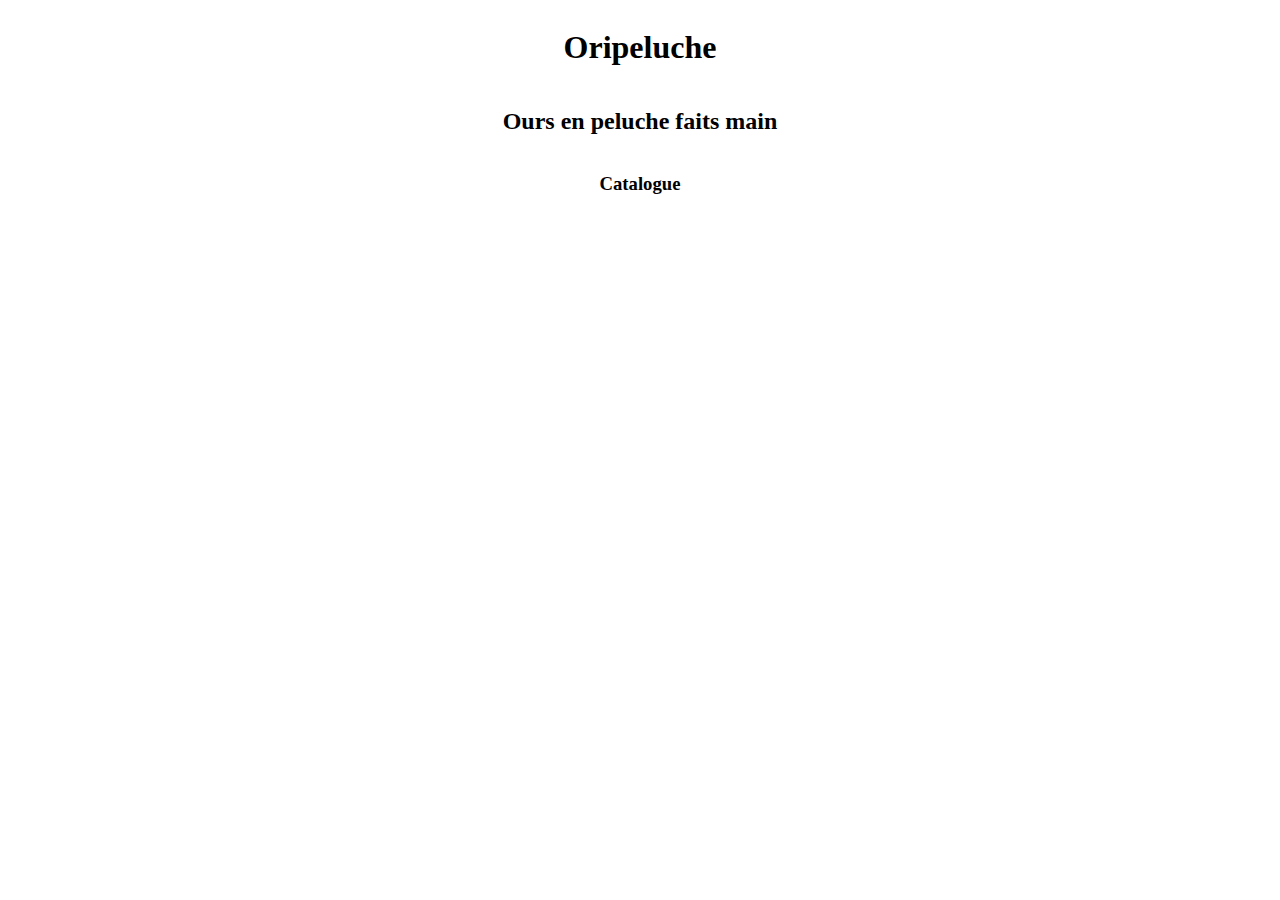
==== index.html @ 6a203392 "product = page produit = import des données et construction + modifs mineures de cohérence index.htm" ====
<!DOCTYPE html>
<html>
<head>
	<meta charset="utf-8">
	<title>Oripeluche</title>
<!--	<link rel="stylesheet" type="text.css" href="https://cdn.jsdelivr.net/npm/bootstrap@5.0.1/dist/css/bootstrap.min.css"  integrity="sha384-+0n0xVW2eSR5OomGNYDnhzAbDsOXxcvSN1TPprVMTNDbiYZCxYbOOl7+AMvyTG2x" crossorigin="anonymous">
-->
	<link rel="stylesheet" type="text/css" href="assets/style.css">

</head>
<body>

	<main>

		<header class="header">
			<h1>Oripeluche</h1>
			<h2>Ours en peluche faits main</h2>
			<h3>Catalogue</h3>
		</header>
		

		<article id="catalog">

		</article>

	</main>




	
<!--	<script src="https://cdn.jsdelivr.net/npm/bootstrap@5.0.1/dist/js/bootstrap.bundle.min.js" integrity="sha384-gtEjrD/SeCtmISkJkNUaaKMoLD0//ElJ19smozuHV6z3Iehds+3Ulb9Bn9Plx0x4" crossorigin="anonymous"></script>
-->
	<script type="text/javascript" src="assets/index.js"></script>


</body>

</html>

<!--
		<ul >
				<li>
					<p class="adjust-name">Nom de l'ours = name</p>
					<img src="imageUrl" class="thumbnail-teddies">
					<form action="product.html" class="adjust-button">
						<input type="hidden" name="teddyId" value="_id">
						<input type="submit" value="Je veux voir + name">
					</form>
				</li>
		</ul>
-->
---- assets/style.css ----
/* commun */
.header{
	text-align: center;			/*pour les titres de index*/
	display: flex;
	flex-direction: column;
	align-items: center;
}
.button{
	height: 30px;
	color: #fff;
	font-weight: bold;
	background-color: #ffcc19;
	border-radius: 50px;
	border: none;
	transition: transform 200ms 100ms ease-out;
  	transform: scale(1);
}
.button:hover{
	transform: scale(1.1);
}
/* index */

.catalog{
	width:  80%;
	margin:  auto;
	padding: 20px;
	/*border: 1px solid red;*/
}
.product{
	padding: 10px;
	margin-bottom: 10px;
	display: flex;
	flex-direction: raw;
	flex-wrap: wrap;
	justify-content: space-around;
	align-items: center;
	/*border-bottom: 1px solid grey;*/
	background-color: #ffeeb2;
	border-radius: 10px;
	box-shadow: 2px 2px 3px #c2c2c2;
}
.tiers {
	width:  30%;
	min-width: 200px;
}
.thumbnail-teddies{
	width:  100%;
	/*min-width: 200px;*/
	border-radius: 10px;
	/*border: 1px solid grey;*/
}

.ajust-button{
	display:  flex;
	justify-content: flex-end;
}

/* product */
.page{
	width: 80%;
	margin: auto;
	margin-top: 20px;
	padding: 10px 20px;
	background-color: #ffeeb2;
	border-radius: 10px;
	box-shadow: 2px 2px 3px #c2c2c2;
	display: flex;
	flex-direction: row;
	flex-wrap: wrap;
}
.details{
	width: 70%;
	min-width: 300px;
}
.photo{
	width: 100%;
	border-radius: 10px;
}
.choice{
	display: flex;
	flex-direction: column;
	justify-content: space-between;
	align-items: center;
}
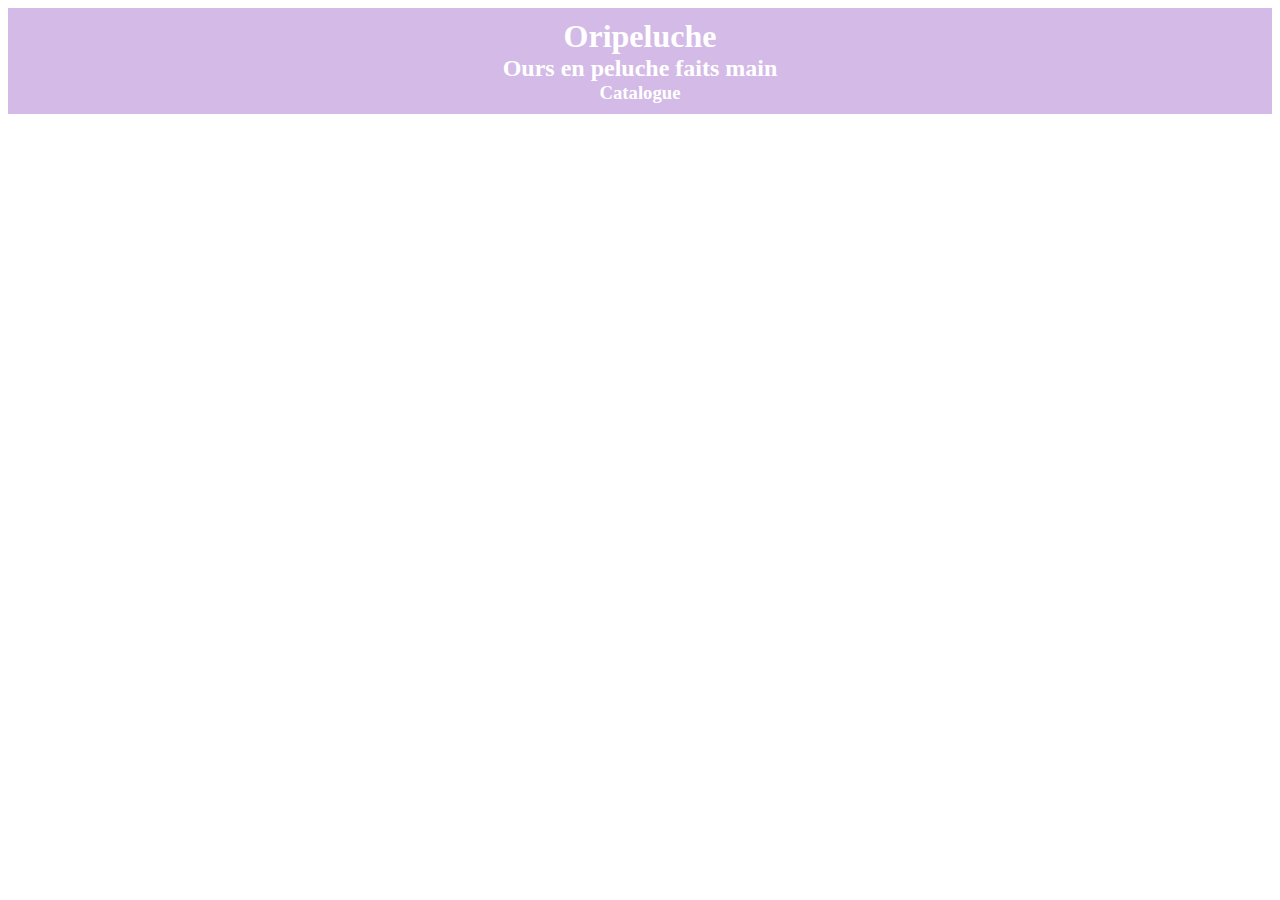
==== commit eb55e696: "product = page produit → construction + design + test localStorage (name/price)" ====
--- a/index.html
+++ b/index.html
@@ -10,14 +10,13 @@
 </head>
 <body>
 
-	<main>
-
-		<header class="header">
+	<header class="header">
 			<h1>Oripeluche</h1>
 			<h2>Ours en peluche faits main</h2>
 			<h3>Catalogue</h3>
 		</header>
-		
+
+	<main>
 
 		<article id="catalog">
 
--- a/assets/style.css
+++ b/assets/style.css
@@ -1,15 +1,31 @@
 /* commun */
+body {
+	--main-bg: #ebe1ff;
+	--darker-bg:  #d4bae6;
+	--button-bg:  #8247ff;
+}
 .header{
 	text-align: center;			/*pour les titres de index*/
+	color: #ffffff;
+	background-color: var(--darker-bg);
+	padding: 10px 0;
 	display: flex;
 	flex-direction: column;
 	align-items: center;
+}
+h1, h2, h3 {
+	margin: 0;
+}
+main {
+	width: 90%;
+	margin: auto;
 }
 .button{
 	height: 30px;
 	color: #fff;
 	font-weight: bold;
-	background-color: #ffcc19;
+	margin: 10px 0;
+	background-color: var(--button-bg);
 	border-radius: 50px;
 	border: none;
 	transition: transform 200ms 100ms ease-out;
@@ -18,11 +34,10 @@
 .button:hover{
 	transform: scale(1.1);
 }
+
 /* index */
 
 .catalog{
-	width:  80%;
-	margin:  auto;
 	padding: 20px;
 	/*border: 1px solid red;*/
 }
@@ -35,7 +50,7 @@
 	justify-content: space-around;
 	align-items: center;
 	/*border-bottom: 1px solid grey;*/
-	background-color: #ffeeb2;
+	background-color: var(--main-bg);
 	border-radius: 10px;
 	box-shadow: 2px 2px 3px #c2c2c2;
 }
@@ -47,29 +62,26 @@
 	width:  100%;
 	/*min-width: 200px;*/
 	border-radius: 10px;
-	/*border: 1px solid grey;*/
 }
-
-.ajust-button{
-	display:  flex;
+.button-right{
+	display: flex;
 	justify-content: flex-end;
 }
+/* product */
 
-/* product */
 .page{
-	width: 80%;
-	margin: auto;
 	margin-top: 20px;
-	padding: 10px 20px;
-	background-color: #ffeeb2;
+	background-color: var(--main-bg);
 	border-radius: 10px;
 	box-shadow: 2px 2px 3px #c2c2c2;
 	display: flex;
+	flex-wrap: wrap;
 	flex-direction: row;
-	flex-wrap: wrap;
+	justify-content: space-around;
+	align-items: center;
 }
 .details{
-	width: 70%;
+	width: 60%;
 	min-width: 300px;
 }
 .photo{
@@ -77,9 +89,18 @@
 	border-radius: 10px;
 }
 .choice{
+	background-color: var(--darker-bg);
+	padding: 10px 20px;
+	border-radius: 10px;
 	display: flex;
 	flex-direction: column;
-	justify-content: space-between;
-	align-items: center;
 }
-
+.choice form {
+	display: flex;
+	flex-direction: column;
+	margin:  10px 0;
+}
+.button-center{
+	display: flex;
+	justify-content: center;
+}
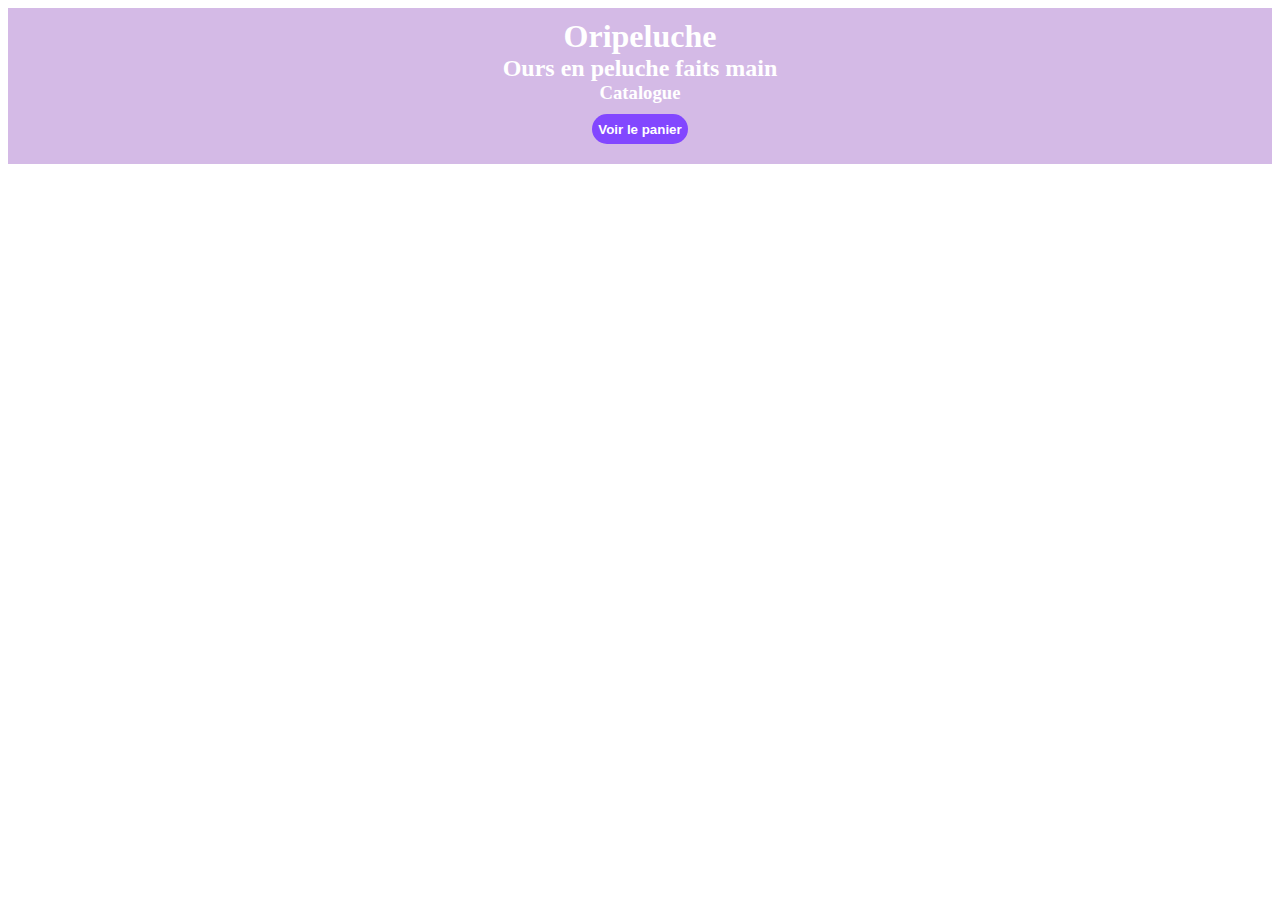
==== commit 875871b1: "product = page produit → nom ours en title + ajout bouton panier sur index + clean code" ====
--- a/index.html
+++ b/index.html
@@ -11,10 +11,13 @@
 <body>
 
 	<header class="header">
-			<h1>Oripeluche</h1>
-			<h2>Ours en peluche faits main</h2>
-			<h3>Catalogue</h3>
-		</header>
+		<h1>Oripeluche</h1>
+		<h2>Ours en peluche faits main</h2>
+		<h3>Catalogue</h3>
+		<nav id="go"></nav>
+	</header>
+
+	
 
 	<main>
 
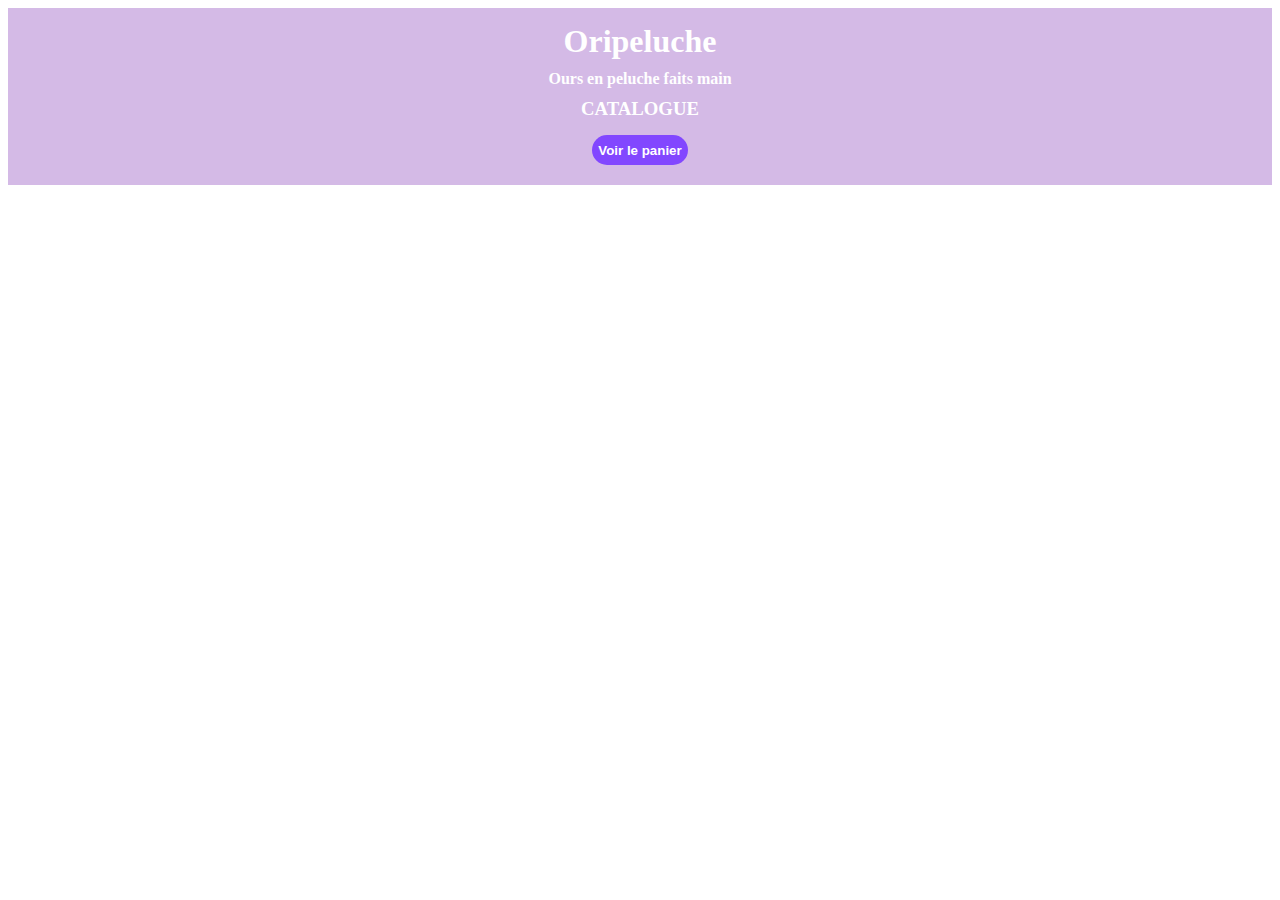
==== commit fd48d885: "shopbskt = page panier → bouton de suppression produit + cohérence entre les pages (header, code bou" ====
--- a/index.html
+++ b/index.html
@@ -13,7 +13,7 @@
 	<header class="header">
 		<h1>Oripeluche</h1>
 		<h2>Ours en peluche faits main</h2>
-		<h3>Catalogue</h3>
+		<h3>CATALOGUE</h3>
 		<nav id="go"></nav>
 	</header>
 
--- a/assets/style.css
+++ b/assets/style.css
@@ -1,20 +1,23 @@
 /* commun */
 body {
-	--main-bg: #ebe1ff;
-	--darker-bg:  #d4bae6;
-	--button-bg:  #8247ff;
+	--main: #ebe1ff;
+	--darker:  #d4bae6;
+	--button:  #8247ff;
 }
 .header{
 	text-align: center;			/*pour les titres de index*/
 	color: #ffffff;
-	background-color: var(--darker-bg);
+	background-color: var(--darker);
 	padding: 10px 0;
 	display: flex;
 	flex-direction: column;
 	align-items: center;
 }
+h2{
+	font-size: 1em;
+}
 h1, h2, h3 {
-	margin: 0;
+	margin: 5px;
 }
 main {
 	width: 90%;
@@ -25,14 +28,18 @@
 	color: #fff;
 	font-weight: bold;
 	margin: 10px 0;
-	background-color: var(--button-bg);
+	background-color: var(--button);
 	border-radius: 50px;
 	border: none;
 	transition: transform 200ms 100ms ease-out;
   	transform: scale(1);
 }
 .button:hover{
-	transform: scale(1.1);
+	transform: scale(1.05);
+}
+.button:active{
+	color: var(--button);
+	background-color: var(--main);
 }
 
 /* index */
@@ -50,7 +57,7 @@
 	justify-content: space-around;
 	align-items: center;
 	/*border-bottom: 1px solid grey;*/
-	background-color: var(--main-bg);
+	background-color: var(--main);
 	border-radius: 10px;
 	box-shadow: 2px 2px 3px #c2c2c2;
 }
@@ -67,11 +74,12 @@
 	display: flex;
 	justify-content: flex-end;
 }
-/* product */
 
-.page{
+/* product et shopping_bsk */
+.section{
+	background-color: var(--main);
 	margin-top: 20px;
-	background-color: var(--main-bg);
+	padding: 10px;
 	border-radius: 10px;
 	box-shadow: 2px 2px 3px #c2c2c2;
 	display: flex;
@@ -80,6 +88,22 @@
 	justify-content: space-around;
 	align-items: center;
 }
+.choice, .recap, .total {
+	background-color: var(--darker);
+	padding: 10px 20px;
+	border-radius: 10px;
+	display: flex;
+	flex-direction: column;
+}
+.recap, .total{
+	align-items: center;
+	margin:  10px;
+}
+.recap{
+	width: 50%;
+}
+
+/* product */
 .details{
 	width: 60%;
 	min-width: 300px;
@@ -88,13 +112,7 @@
 	width: 100%;
 	border-radius: 10px;
 }
-.choice{
-	background-color: var(--darker-bg);
-	padding: 10px 20px;
-	border-radius: 10px;
-	display: flex;
-	flex-direction: column;
-}
+
 .choice form {
 	display: flex;
 	flex-direction: column;
@@ -104,3 +122,18 @@
 	display: flex;
 	justify-content: center;
 }
+
+/* shopping_bsk */
+.table{
+	width: 100%;
+	display: flex;
+	flex-wrap: wrap;
+	flex-direction: row;
+	justify-content: space-between;
+	align-items: center;
+	border-bottom: solid 1px grey;
+}
+.table p{
+	width: 30%;
+	margin: 0;
+}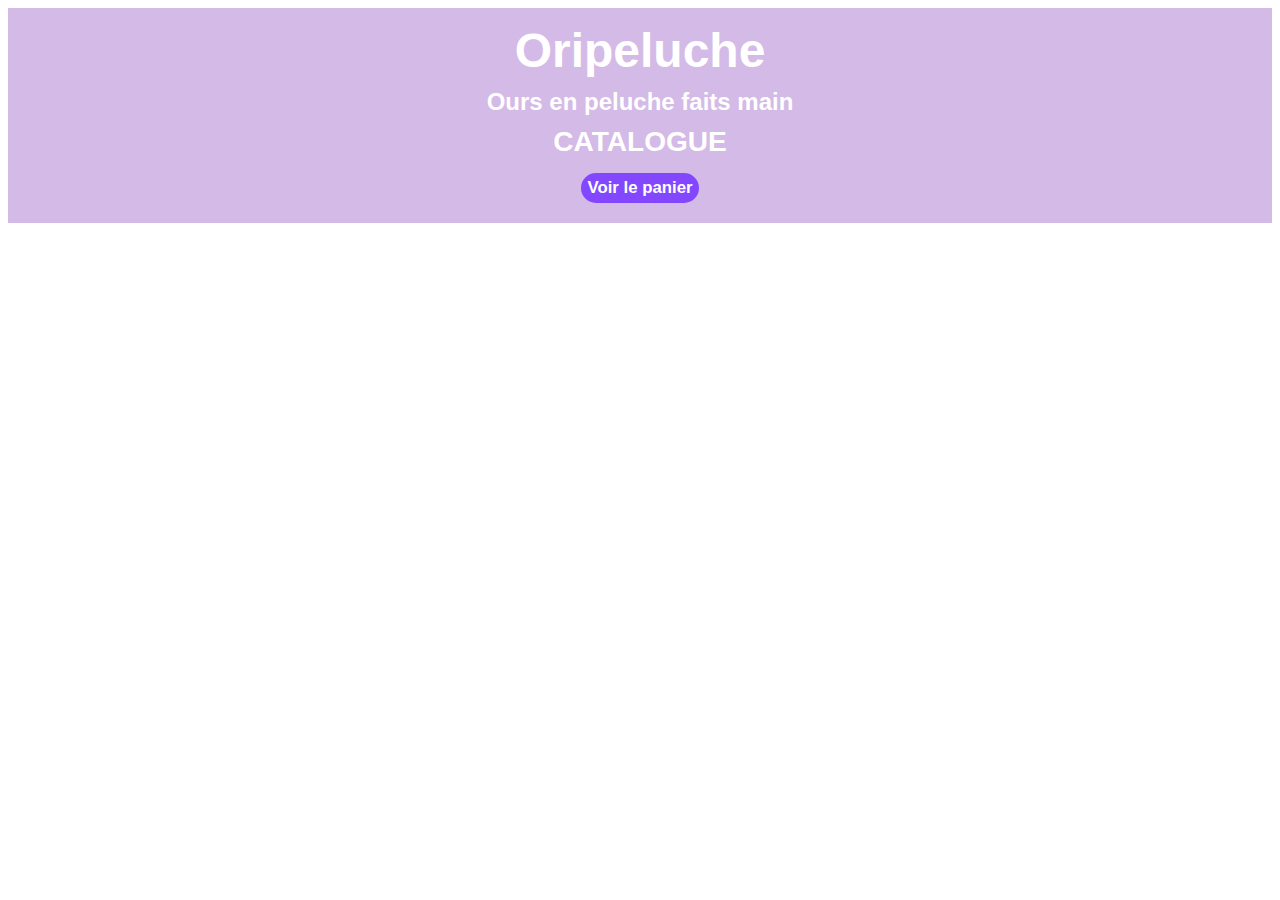
==== commit a2f73263: "shopbskt = page panier → initialisation panier + script defer (remplace écouteur DOMContentLoaded + " ====
--- a/index.html
+++ b/index.html
@@ -22,7 +22,6 @@
 	<main>
 
 		<article id="catalog">
-
 		</article>
 
 	</main>
@@ -33,8 +32,8 @@
 	
 <!--	<script src="https://cdn.jsdelivr.net/npm/bootstrap@5.0.1/dist/js/bootstrap.bundle.min.js" integrity="sha384-gtEjrD/SeCtmISkJkNUaaKMoLD0//ElJ19smozuHV6z3Iehds+3Ulb9Bn9Plx0x4" crossorigin="anonymous"></script>
 -->
-	<script type="text/javascript" src="assets/index.js"></script>
-
+	<script type="text/javascript" src="assets/index.js" defer></script>
+<!--defer : pour que les scripts JS s'éxécutent après le chargement du DOM sans attendre la fin de ceux des feuilles de style, images ... / remplace écouteur DONContentLoaded dans index.js -->
 
 </body>
 
--- a/assets/style.css
+++ b/assets/style.css
@@ -1,8 +1,36 @@
-/* commun */
+/* common */
+
 body {
 	--main: #ebe1ff;
 	--darker:  #d4bae6;
 	--button:  #8247ff;
+	font-size: 1.5em;
+	font-family: 'futura std book', Arial, sans-serif;
+}
+h1, h2, h3 {
+	margin: 5px;
+}
+h2{
+	font-size: 1em;
+}
+main {
+	width: 90%;
+	margin: auto;
+}
+legend{
+	font-weight: bold;
+}
+label{
+	font-size: 0.8em;
+	margin-top: 10px;
+}
+input, select{
+	background-color: var(--main);
+	border: solid 1px var(--main);
+}
+input:focus, select:focus{
+	border: solid 1px var(--button);
+	outline: none;
 }
 .header{
 	text-align: center;			/*pour les titres de index*/
@@ -13,17 +41,22 @@
 	flex-direction: column;
 	align-items: center;
 }
-h2{
-	font-size: 1em;
+.section{
+	background-color: var(--main);
+	border-radius: 10px;
+	box-shadow: 2px 2px 3px #c2c2c2;
+	padding: 10px;
+	margin-top: 20px;
+	display: flex;
+	flex-wrap: wrap;
+	flex-direction: row;
+	justify-content: space-around;
 }
-h1, h2, h3 {
-	margin: 5px;
-}
-main {
-	width: 90%;
-	margin: auto;
+.section-horizontal-center{
+	align-items: center;
 }
 .button{
+	font-size: 0.7em;
 	height: 30px;
 	color: #fff;
 	font-weight: bold;
@@ -34,33 +67,23 @@
 	transition: transform 200ms 100ms ease-out;
   	transform: scale(1);
 }
-.button:hover{
-	transform: scale(1.05);
+.button:hover, .button:focus{
+	transform: scale(1.1);
 }
-.button:active{
+.{}.button:active{
 	color: var(--button);
 	background-color: var(--main);
 }
-
+.button-right{
+	display: flex;
+	justify-content: flex-end;
+}
+.button-center{
+	display: flex;
+	justify-content: center;
+}
 /* index */
 
-.catalog{
-	padding: 20px;
-	/*border: 1px solid red;*/
-}
-.product{
-	padding: 10px;
-	margin-bottom: 10px;
-	display: flex;
-	flex-direction: raw;
-	flex-wrap: wrap;
-	justify-content: space-around;
-	align-items: center;
-	/*border-bottom: 1px solid grey;*/
-	background-color: var(--main);
-	border-radius: 10px;
-	box-shadow: 2px 2px 3px #c2c2c2;
-}
 .tiers {
 	width:  30%;
 	min-width: 200px;
@@ -70,40 +93,26 @@
 	/*min-width: 200px;*/
 	border-radius: 10px;
 }
-.button-right{
-	display: flex;
-	justify-content: flex-end;
-}
 
 /* product et shopping_bsk */
-.section{
-	background-color: var(--main);
-	margin-top: 20px;
-	padding: 10px;
-	border-radius: 10px;
-	box-shadow: 2px 2px 3px #c2c2c2;
-	display: flex;
-	flex-wrap: wrap;
-	flex-direction: row;
-	justify-content: space-around;
-	align-items: center;
-}
-.choice, .recap, .total {
+
+.choice, .recap, .total, .valid {
 	background-color: var(--darker);
 	padding: 10px 20px;
+	margin: 10px;
 	border-radius: 10px;
 	display: flex;
 	flex-direction: column;
 }
 .recap, .total{
 	align-items: center;
-	margin:  10px;
 }
 .recap{
 	width: 50%;
 }
 
 /* product */
+
 .details{
 	width: 60%;
 	min-width: 300px;
@@ -112,15 +121,10 @@
 	width: 100%;
 	border-radius: 10px;
 }
-
 .choice form {
 	display: flex;
 	flex-direction: column;
 	margin:  10px 0;
-}
-.button-center{
-	display: flex;
-	justify-content: center;
 }
 
 /* shopping_bsk */
@@ -133,7 +137,10 @@
 	align-items: center;
 	border-bottom: solid 1px grey;
 }
+
 .table p{
 	width: 30%;
+	min-width: 60px;
 	margin: 0;
-}+}
+
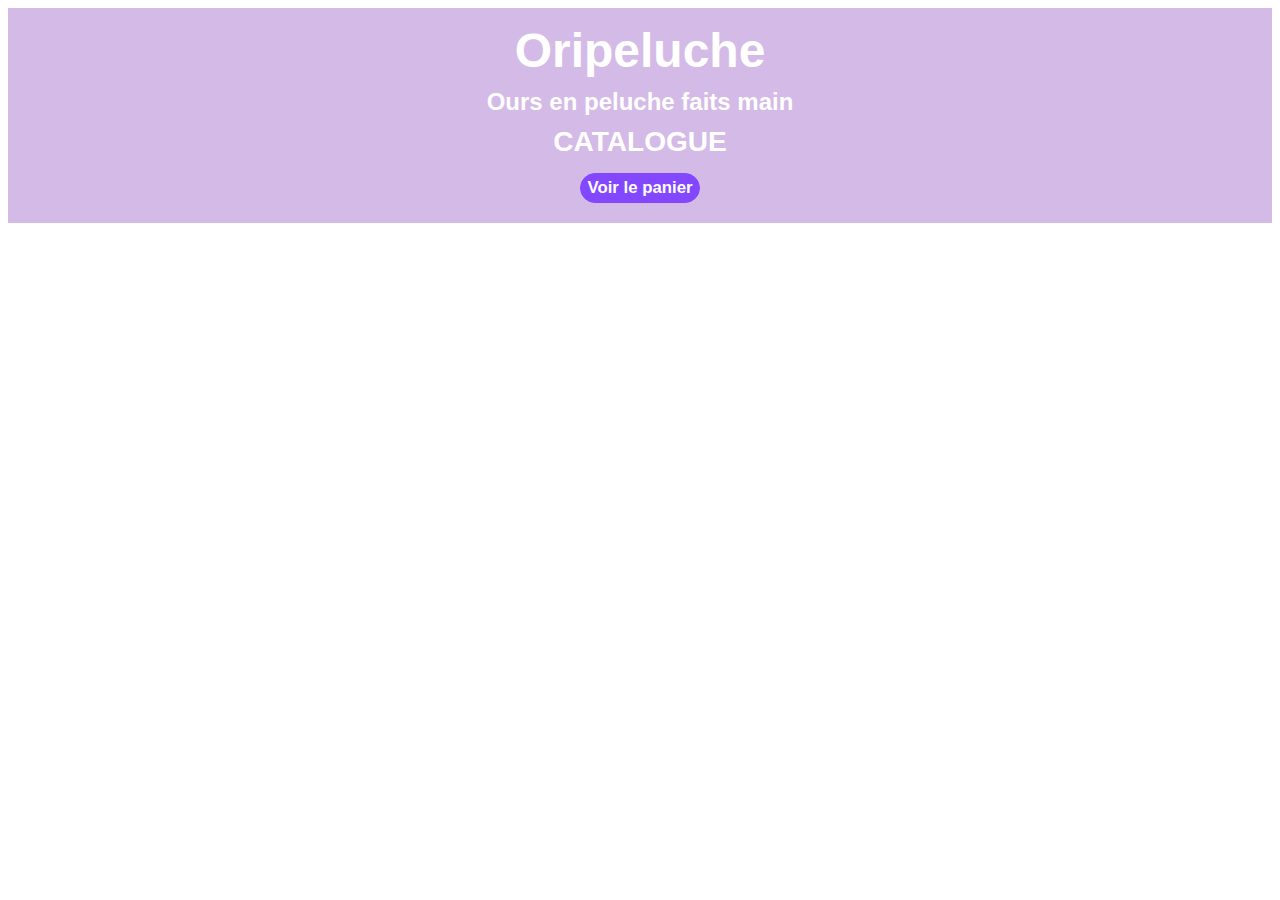
==== commit f01e79f8: "correction bug = remplissage objet contact dans la fonction testValid + initialisation/vérification " ====
--- a/index.html
+++ b/index.html
@@ -14,10 +14,12 @@
 		<h1>Oripeluche</h1>
 		<h2>Ours en peluche faits main</h2>
 		<h3>CATALOGUE</h3>
-		<nav id="go"></nav>
+		<nav> <!-- bouton de vavigation vers le panier-->
+			<form action="shopping_bskt.html" class="button-right">
+				<input type="submit" value="Voir le panier" class="button">
+			</form>
+		</nav>
 	</header>
-
-	
 
 	<main>
 
@@ -25,13 +27,10 @@
 		</article>
 
 	</main>
-
-
-
-
 	
 <!--	<script src="https://cdn.jsdelivr.net/npm/bootstrap@5.0.1/dist/js/bootstrap.bundle.min.js" integrity="sha384-gtEjrD/SeCtmISkJkNUaaKMoLD0//ElJ19smozuHV6z3Iehds+3Ulb9Bn9Plx0x4" crossorigin="anonymous"></script>
 -->
+	<script type="text/javascript" src="assets/panier_storage.js" defer></script>
 	<script type="text/javascript" src="assets/index.js" defer></script>
 <!--defer : pour que les scripts JS s'éxécutent après le chargement du DOM sans attendre la fin de ceux des feuilles de style, images ... / remplace écouteur DONContentLoaded dans index.js -->
 
--- a/assets/style.css
+++ b/assets/style.css
@@ -1,3 +1,4 @@
+@charset "UTF-8";
 /* common */
 
 body {
@@ -7,9 +8,6 @@
 	font-size: 1.5em;
 	font-family: 'futura std book', Arial, sans-serif;
 }
-h1, h2, h3 {
-	margin: 5px;
-}
 h2{
 	font-size: 1em;
 }
@@ -25,12 +23,17 @@
 	margin-top: 10px;
 }
 input, select{
+	font-size: 0.8em;
 	background-color: var(--main);
 	border: solid 1px var(--main);
+	transition: all 400ms;
 }
 input:focus, select:focus{
 	border: solid 1px var(--button);
 	outline: none;
+}
+input:not(:focus):invalid {		/*montre un champ mal rempli en sortie de focus*/
+	color: red;
 }
 .header{
 	text-align: center;			/*pour les titres de index*/
@@ -40,6 +43,9 @@
 	display: flex;
 	flex-direction: column;
 	align-items: center;
+}
+.header h1, .header h2, .header h3{
+	margin: 5px;
 }
 .section{
 	background-color: var(--main);
@@ -63,16 +69,19 @@
 	margin: 10px 0;
 	background-color: var(--button);
 	border-radius: 50px;
-	border: none;
+	border: solid 1px var(--button);
 	transition: transform 200ms 100ms ease-out;
   	transform: scale(1);
 }
 .button:hover, .button:focus{
-	transform: scale(1.1);
-}
-.{}.button:active{
+	transform: scale(1.02);
 	color: var(--button);
 	background-color: var(--main);
+	border: solid 1px var(--button);
+}
+.button:active{
+	color: #fff;
+	background-color: var(--main);
 }
 .button-right{
 	display: flex;
@@ -82,6 +91,19 @@
 	display: flex;
 	justify-content: center;
 }
+
+@keyframes anim {
+	from {
+    opacity: 0;
+    transform: translateY(1rem);
+  }
+  to {
+    opacity: 1;
+    transform: translateY(0);
+  }
+}
+
+
 /* index */
 
 .tiers {
@@ -93,10 +115,28 @@
 	/*min-width: 200px;*/
 	border-radius: 10px;
 }
+.anim{
+	animation: anim 800ms both cubic-bezier(0, 0, 0.2, 1);
+}
+.anim-0{
+	animation-delay: 200ms;
+}
+.anim-1{
+	animation-delay: 360ms;
+}
+.anim-2{
+	animation-delay: 420ms;
+}
+.anim-3{
+	animation-delay: 580ms;
+}
+.anim-4{
+	animation-delay: 740ms;
+}
 
 /* product et shopping_bsk */
 
-.choice, .recap, .total, .valid {
+.choice, .recap, .total, .valid{
 	background-color: var(--darker);
 	padding: 10px 20px;
 	margin: 10px;
@@ -109,6 +149,11 @@
 }
 .recap{
 	width: 50%;
+	min-width: 200px;
+}
+.valid, .button-command{
+	width: 30%;
+	min-width: 200px;
 }
 
 /* product */
@@ -119,28 +164,68 @@
 }
 .photo{
 	width: 100%;
-	border-radius: 10px;
-}
-.choice form {
+	max-width:  700px;
+	border-radius: 10px;
+}
+.form-choice {
 	display: flex;
 	flex-direction: column;
 	margin:  10px 0;
 }
+.txt-center{
+	text-align: center;
+	margin: 10px 0;
+}
+.nb-info{
+	background-color: var(--main);
+	border-radius: 50px;
+	width: 50px;
+	margin: auto;
+}
 
 /* shopping_bsk */
 .table{
 	width: 100%;
 	display: flex;
+	flex-direction: row;
 	flex-wrap: wrap;
-	flex-direction: row;
 	justify-content: space-between;
 	align-items: center;
 	border-bottom: solid 1px grey;
 }
-
 .table p{
 	width: 30%;
 	min-width: 60px;
 	margin: 0;
 }
-
+.form-valid{
+	display: flex;
+	flex-direction: row;
+	flex-wrap: wrap;
+	justify-content: space-around;
+}
+.button-command {
+	width: 100%;
+}
+.error-input{
+	background-color: #ffadad;
+}
+.error-label{
+	color: red;
+	font-size: 0.8em;
+	float: right;
+}
+.error-message{
+	width: 100%;
+	height: 10px;
+	margin: 0;
+	color: red;
+	font-size: 0.6em;
+	text-align: center;
+}
+
+/* confirm */
+.thanks{
+	width: 100%;
+	text-align: center;
+}
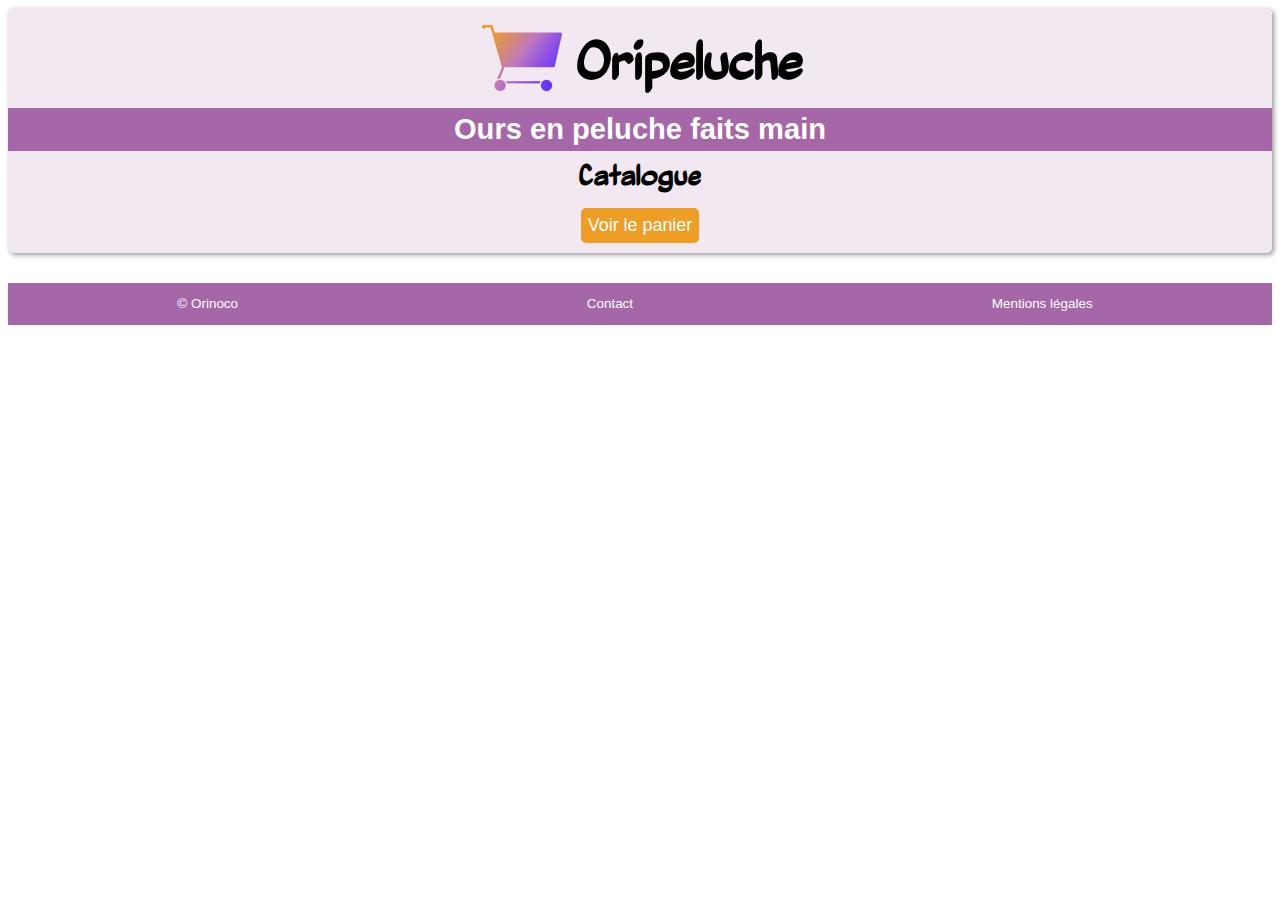
==== commit ad42a90d: "modif design + clean code et commentaires" ====
--- a/index.html
+++ b/index.html
@@ -1,52 +1,45 @@
 <!DOCTYPE html>
 <html>
-<head>
-	<meta charset="utf-8">
-	<title>Oripeluche</title>
-<!--	<link rel="stylesheet" type="text.css" href="https://cdn.jsdelivr.net/npm/bootstrap@5.0.1/dist/css/bootstrap.min.css"  integrity="sha384-+0n0xVW2eSR5OomGNYDnhzAbDsOXxcvSN1TPprVMTNDbiYZCxYbOOl7+AMvyTG2x" crossorigin="anonymous">
--->
-	<link rel="stylesheet" type="text/css" href="assets/style.css">
 
-</head>
-<body>
+	<head>
+		<meta charset="utf-8">
+		<meta name="viewport" content="width=device-width">
+		<link rel="shortcut icon" type="image/png" href="pictures/orinoco_logo_panier.png">
+		<link rel="stylesheet" type="text/css" href="assets/style.css">
+		<title>Oripeluche</title>
+	</head>
 
-	<header class="header">
-		<h1>Oripeluche</h1>
-		<h2>Ours en peluche faits main</h2>
-		<h3>CATALOGUE</h3>
-		<nav> <!-- bouton de vavigation vers le panier-->
-			<form action="shopping_bskt.html" class="button-right">
-				<input type="submit" value="Voir le panier" class="button">
-			</form>
-		</nav>
-	</header>
+	<body>
 
-	<main>
+		<header class="header">
+			<div class="header-logo">
+				<img src="pictures/orinoco_logo_panier.png">
+				<h1>Oripeluche</h1>
+			</div>
+			<div class="header-page">
+				<h2>Ours en peluche faits main</h2>
+			</div>
+			<nav>
+				<h3>Catalogue</h3>
+				<form action="shopping_bskt.html" class="button-center">
+					<input type="submit" value="Voir le panier" class="button">
+				</form>
+			</nav>
+		</header>
 
-		<article id="catalog">
-		</article>
+		<main id="catalog">
+		</main>
 
-	</main>
-	
-<!--	<script src="https://cdn.jsdelivr.net/npm/bootstrap@5.0.1/dist/js/bootstrap.bundle.min.js" integrity="sha384-gtEjrD/SeCtmISkJkNUaaKMoLD0//ElJ19smozuHV6z3Iehds+3Ulb9Bn9Plx0x4" crossorigin="anonymous"></script>
--->
-	<script type="text/javascript" src="assets/panier_storage.js" defer></script>
-	<script type="text/javascript" src="assets/index.js" defer></script>
-<!--defer : pour que les scripts JS s'éxécutent après le chargement du DOM sans attendre la fin de ceux des feuilles de style, images ... / remplace écouteur DONContentLoaded dans index.js -->
+		<footer class="footer">
+			<p>© Orinoco</p>
+			<p class="footer-link"><a href="" class="footer-a-focus">Contact</a></p>
+			<p class="footer-link"><a href="" class="footer-a-focus">Mentions légales</a></p>
+		</footer>
+		
+		<script type="text/javascript" src="assets/panier_storage.js" defer></script><!-- Création du panier dans le localStorage avant d'exécuter le script général de la page -->
+		<script type="text/javascript" src="assets/index.js" defer></script>
+		<!--defer : pour que les scripts JS s'éxécutent après le chargement du DOM sans attendre la fin de ceux des feuilles de style, images ... / alternative : écouteur DONContentLoaded dans index.js -->
 
-</body>
+	</body>
 
-</html>
-
-<!--
-		<ul >
-				<li>
-					<p class="adjust-name">Nom de l'ours = name</p>
-					<img src="imageUrl" class="thumbnail-teddies">
-					<form action="product.html" class="adjust-button">
-						<input type="hidden" name="teddyId" value="_id">
-						<input type="submit" value="Je veux voir + name">
-					</form>
-				</li>
-		</ul>
--->+</html>--- a/assets/style.css
+++ b/assets/style.css
@@ -1,56 +1,74 @@
 @charset "UTF-8";
-/* common */
+
+@font-face {
+  font-family: "wurmics bravura";
+  src: url("../polices/wurmics_bravura.ttf") format("truetype");
+}
 
 body {
-	--main: #ebe1ff;
-	--darker:  #d4bae6;
-	--button:  #8247ff;
-	font-size: 1.5em;
-	font-family: 'futura std book', Arial, sans-serif;
-}
-h2{
-	font-size: 1em;
-}
-main {
-	width: 90%;
-	margin: auto;
+	--main: #f2e8f1;			/*rose clair*/
+	--darker: #a567a7;		/*violet*/
+	--contrast: #ef9e25;	/*orange*/
+	--focus: #f9ddb3;			/*orange clair*/
+	font-size: 1.4em;
+	font-family: Arial, sans-serif;
 }
 legend{
 	font-weight: bold;
 }
 label{
 	font-size: 0.8em;
-	margin-top: 10px;
+	margin: 10px 0;
 }
 input, select{
 	font-size: 0.8em;
+	border: solid 1px var(--darker);
+	transition: all 400ms;			
+}
+input:focus, select:focus{
+	background-color: var(--focus);
+	border: solid 1px var(--contrast);
+	outline: none;
+}
+.header{
+	text-align: center;
+	display: flex;
+	flex-direction: column;
+	align-items: center;
+	border-radius: 5px;
+	box-shadow: 2px 2px 5px #999999;
 	background-color: var(--main);
-	border: solid 1px var(--main);
-	transition: all 400ms;
-}
-input:focus, select:focus{
-	border: solid 1px var(--button);
-	outline: none;
-}
-input:not(:focus):invalid {		/*montre un champ mal rempli en sortie de focus*/
-	color: red;
-}
-.header{
-	text-align: center;			/*pour les titres de index*/
-	color: #ffffff;
-	background-color: var(--darker);
-	padding: 10px 0;
-	display: flex;
-	flex-direction: column;
-	align-items: center;
+}
+.header-logo{
+	display: flex;
+	flex-direction: row;
+	flex-wrap: wrap;
+	justify-content: center;
+	align-items: center;
+	margin: 10px;
+}
+.header img{
+	margin: 0 10px;
+}
+.header-page{
+	width: 100%;
+	color: #ffffff;
+	background-color: var(--darker);
 }
 .header h1, .header h2, .header h3{
-	margin: 5px;
+	margin: 0px;
+	padding: 5px;
+}
+.header h1, .header h3{
+	font-family: "wurmics bravura";
+}
+.header h1{
+	font-size: 2.5em;
+}
+.header h2, .header h3{
+	font-size: 1.3em;
 }
 .section{
-	background-color: var(--main);
-	border-radius: 10px;
-	box-shadow: 2px 2px 3px #c2c2c2;
 	padding: 10px;
 	margin-top: 20px;
 	display: flex;
@@ -61,27 +79,34 @@
 .section-horizontal-center{
 	align-items: center;
 }
+.frame{
+	box-shadow: 2px 2px 5px #999999;
+	padding: 10px 20px;
+	margin: 10px;
+	border-radius: 5px;
+	display: flex;
+	flex-direction: column;
+}
 .button{
-	font-size: 0.7em;
-	height: 30px;
-	color: #fff;
-	font-weight: bold;
+	font-family: Arial, sans-serif;
+	font-size: 0.8em;
+	padding: 7px;
+	color: #ffffff;
 	margin: 10px 0;
-	background-color: var(--button);
-	border-radius: 50px;
-	border: solid 1px var(--button);
-	transition: transform 200ms 100ms ease-out;
-  	transform: scale(1);
+	background-color: var(--contrast);
+	border-radius: 5px;
+	border: none;
+	transition: all 200ms 50ms ease-out;
 }
 .button:hover, .button:focus{
-	transform: scale(1.02);
-	color: var(--button);
-	background-color: var(--main);
-	border: solid 1px var(--button);
+	color: #ffffff;
+	background-color: var(--darker);
+	box-shadow: 2px 2px 5px #999999;
+	border: none;
 }
 .button:active{
-	color: #fff;
-	background-color: var(--main);
+	color: #ffffff;
+	background-color: var(--darker);
 }
 .button-right{
 	display: flex;
@@ -91,7 +116,27 @@
 	display: flex;
 	justify-content: center;
 }
-
+.txt-center{
+	text-align: center;
+}
+.anim{
+	animation: anim 800ms both cubic-bezier(0, 0, 0.2, 1);
+}
+.anim-0{
+	animation-delay: 200ms;
+}
+.anim-1{
+	animation-delay: 360ms;
+}
+.anim-2{
+	animation-delay: 420ms;
+}
+.anim-3{
+	animation-delay: 580ms;
+}
+.anim-4{
+	animation-delay: 740ms;
+}
 @keyframes anim {
 	from {
     opacity: 0;
@@ -103,115 +148,105 @@
   }
 }
 
-
 /* index */
 
-.tiers {
-	width:  30%;
+.grid-1 {
+	width: 20%;
 	min-width: 200px;
 }
 .thumbnail-teddies{
-	width:  100%;
-	/*min-width: 200px;*/
-	border-radius: 10px;
-}
-.anim{
-	animation: anim 800ms both cubic-bezier(0, 0, 0.2, 1);
-}
-.anim-0{
-	animation-delay: 200ms;
-}
-.anim-1{
-	animation-delay: 360ms;
-}
-.anim-2{
-	animation-delay: 420ms;
-}
-.anim-3{
-	animation-delay: 580ms;
-}
-.anim-4{
-	animation-delay: 740ms;
-}
-
-/* product et shopping_bsk */
-
-.choice, .recap, .total, .valid{
-	background-color: var(--darker);
+	width: 100%;
+	border-radius: 5px;
+	box-shadow: 3px 3px 5px #999999;
+}
+
+/* product */
+
+.frame-details{
+	width: 40%;
+	min-width: 300px;
+	padding: 0 30px;
+}
+.frame-details a{
+	border-radius: 5px;
+	border: solid 1px #ffffff;
+}
+.frame-details a:focus{
+	outline: none;
+	border: solid 1px var(--contrast);
+}
+.glass{
+	overflow: hidden;
+	border-radius: 4px;
+}
+.photo{
+	width: 100%;
+	transition: transform 300ms 200ms ease-in-out;
+  transform: scale(1.06);
+}
+.photo:hover{
+	transform: scale(1.1);
+}
+.form-option {
+	display: flex;
+	flex-direction: column;
+	margin: 10px 0;
+}
+.nb-info{
+	color: #ffffff;
 	padding: 10px 20px;
-	margin: 10px;
-	border-radius: 10px;
-	display: flex;
-	flex-direction: column;
-}
-.recap, .total{
-	align-items: center;
-}
-.recap{
-	width: 50%;
+	margin: 0 0 10px 0;
+	display: flex;
+	justify-content: center;
+	align-items: center;
+	background-color: var(--darker);
+	border-radius: 50px;
+}
+
+/* shopping_bsk */
+
+.section-min{
+	width: 90%;
+	margin: auto;
+}
+.frame-valid{
+	width: 40%;
+	min-width: 300px;
+	padding: 20px 30px;
+	margin: 20px 0;
+}
+.line{
+	width: 100%;
+	display: flex;
+	flex-direction: row;
+	flex-wrap: wrap;
+	justify-content: space-between;
+	align-items: center;
+	margin-bottom: 0;
+}
+.line h3{
 	min-width: 200px;
-}
-.valid, .button-command{
-	width: 30%;
-	min-width: 200px;
-}
-
-/* product */
-
-.details{
-	width: 60%;
-	min-width: 300px;
-}
-.photo{
-	width: 100%;
-	max-width:  700px;
-	border-radius: 10px;
-}
-.form-choice {
-	display: flex;
-	flex-direction: column;
-	margin:  10px 0;
-}
-.txt-center{
-	text-align: center;
-	margin: 10px 0;
-}
-.nb-info{
-	background-color: var(--main);
-	border-radius: 50px;
-	width: 50px;
-	margin: auto;
-}
-
-/* shopping_bsk */
-.table{
-	width: 100%;
-	display: flex;
-	flex-direction: row;
-	flex-wrap: wrap;
-	justify-content: space-between;
-	align-items: center;
-	border-bottom: solid 1px grey;
-}
-.table p{
-	width: 30%;
+	margin: 0;
+}
+.line p{
 	min-width: 60px;
 	margin: 0;
 }
+.price{
+	text-align: center;
+	font-weight: bold;
+}
 .form-valid{
 	display: flex;
 	flex-direction: row;
 	flex-wrap: wrap;
 	justify-content: space-around;
 }
-.button-command {
-	width: 100%;
-}
 .error-input{
-	background-color: #ffadad;
+	background-color: var(--main);
 }
 .error-label{
-	color: red;
+	color: var(--darker);
 	font-size: 0.8em;
 	float: right;
 }
@@ -219,13 +254,61 @@
 	width: 100%;
 	height: 10px;
 	margin: 0;
-	color: red;
+	color: var(--darker);
 	font-size: 0.6em;
 	text-align: center;
 }
-
-/* confirm */
+.separate{
+	width: 99%;
+	height: 1px;
+	background-color: var(--darker);
+}
+
+/*product - shopping_bskt - confirm*/
+
+.frame-list, .frame-total{
+	align-items: center;
+	margin: 20px 0;
+	min-width: 300px;
+	padding: 0 30px;
+}
+.frame-list{
+	width: 40%;
+}
+
+/*confirm */
+
 .thanks{
-	width: 100%;
-	text-align: center;
-}
+	font-family: "wurmics bravura";
+	text-align: center;
+	padding: 20px 40px;
+}
+
+
+/*footer*/
+
+.footer{
+	width: 100%;
+	color:  #ffffff;
+	font-size: 0.6em;
+	background-color: var(--darker);
+	margin-top: 30px;
+	display: flex;
+	flex-wrap: wrap;
+	justify-content: space-around;
+	align-items: center;
+}
+.footer a{
+	text-decoration: none;
+	color: #ffffff;
+	padding: 10px;
+	border-radius: 5px;
+}
+.footer a:hover, .footer a:focus{
+	outline: none;
+	color: var(--darker);
+	background-color: var(--main);
+}
+.footer a:active{
+	color: var(--contrast);
+}
